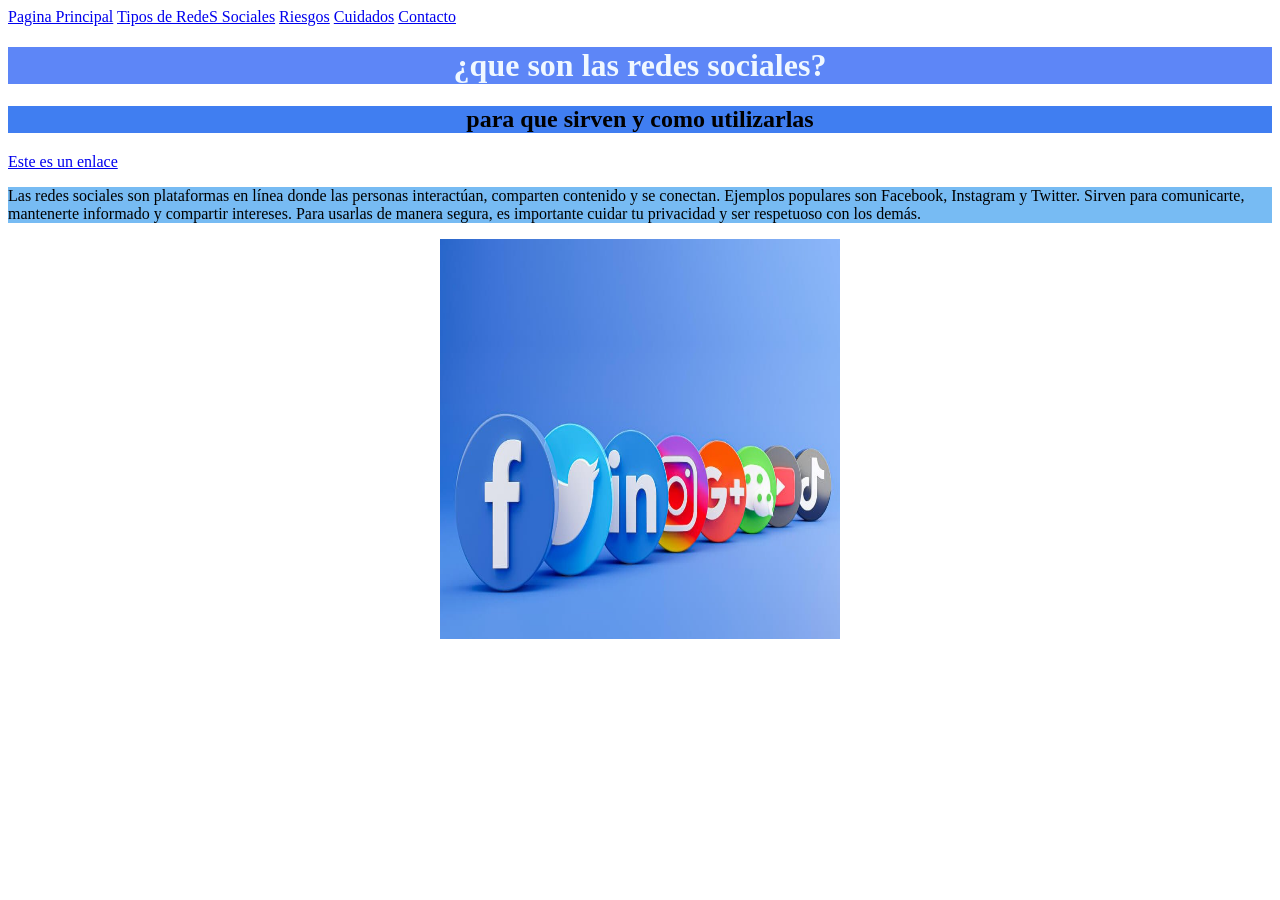
==== index.html @ a06bc3e4 "Add files via upload" ====
<!DOCTYPE html>
<html lang="en">
<head>
    <meta charset="UTF-8">
    <meta http-equiv="X-UA-Compatible" content="IE=edge">
    <meta name="viewport" content="width=device-width, initial-scale=1.0">
    <title>Redes Sociales</title>
    <link rel="stylesheet" href="css/estilos.css">
    <style>
        h1 {color:aliceblue;}
        h2 {color: black;}
    </style>
</head>
<body>
    <nav>
        <a href="index.html" class="nav-enlace">Pagina Principal</a>
        <a href="pagina2.html" class="nav-enlace">Tipos de RedeS Sociales</a>
        <a href="pagina3.html" class="nav-enlace">Riesgos</a>
        <a href="pagina4.html" class="nav-enlace">Cuidados</a>
        <a href="#" class="nav-enlace">Contacto</a>
 </nav>    

    
    <h1 style="background-color:rgb(93, 134, 247) ;"><center>¿que son las redes sociales?</center></h1>
    <p><h2 style="background-color:rgb(64, 126, 241) ;"><center>para que sirven y como utilizarlas</center></h2></p>
    <div>
        <a href="https://www.rdstation.com/es/redes-sociales/">Este es un enlace</a>
        <p style="background-color:rgb(119, 187, 243);">
            Las redes sociales son plataformas en línea donde las personas interactúan, comparten contenido y se conectan. Ejemplos populares son Facebook, Instagram y Twitter. Sirven para comunicarte, mantenerte informado y compartir intereses. Para usarlas de manera segura, es importante cuidar tu privacidad y ser respetuoso con los demás.
        </p>
        <P><center><img src="redessociales.jpg" alt=""width=400 height="400"></center>
        </P>
    </div>
    
</body>
</html>
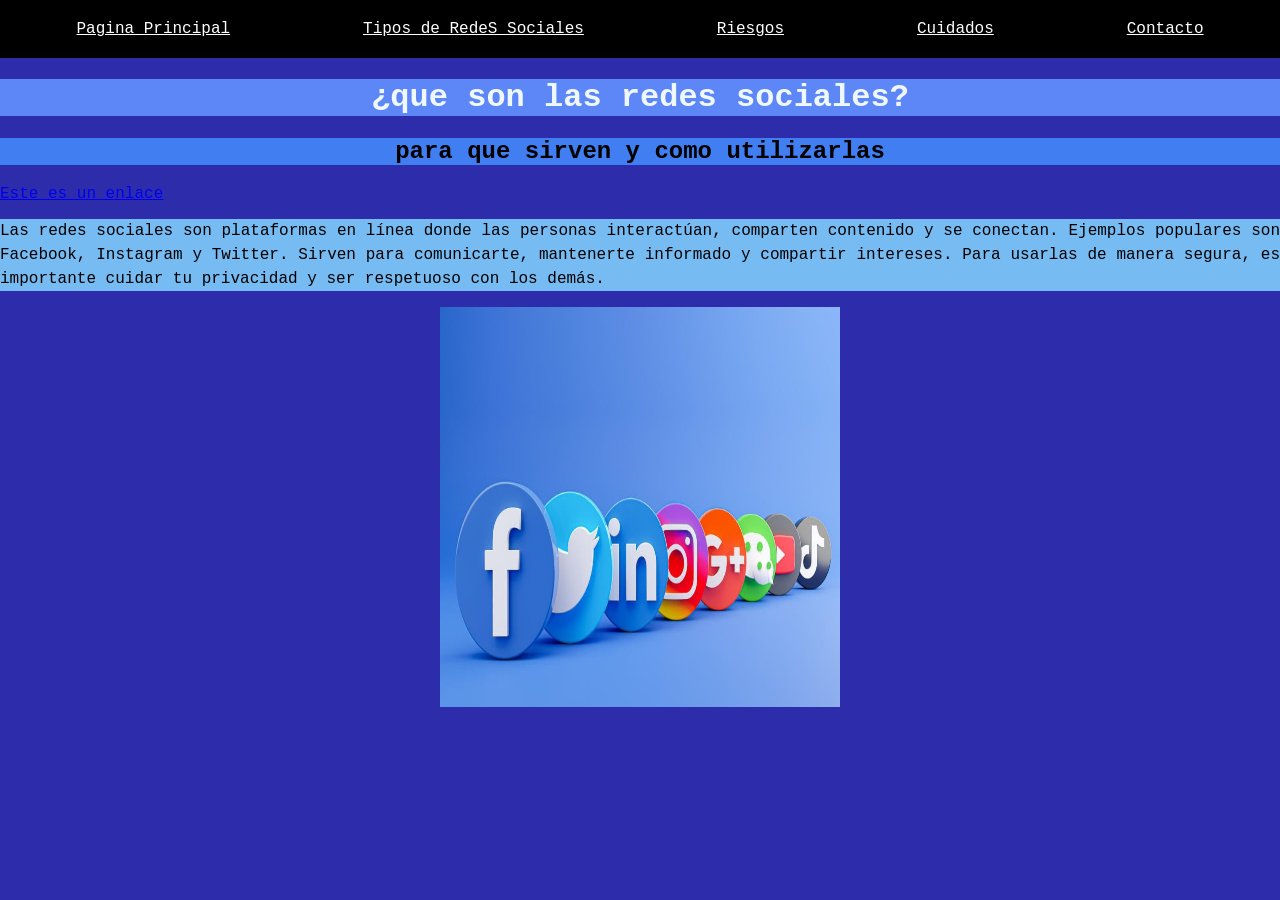
==== commit ec865114: "Update index.html" ====
--- a/index.html
+++ b/index.html
@@ -5,7 +5,7 @@
     <meta http-equiv="X-UA-Compatible" content="IE=edge">
     <meta name="viewport" content="width=device-width, initial-scale=1.0">
     <title>Redes Sociales</title>
-    <link rel="stylesheet" href="css/estilos.css">
+    <link rel="stylesheet" href="estilos.css">
     <style>
         h1 {color:aliceblue;}
         h2 {color: black;}
@@ -33,4 +33,5 @@
     </div>
     
 </body>
-</html>+
+</html>
--- a/estilos.css
+++ b/estilos.css
@@ -0,0 +1,73 @@
+body{ background-color: rgb(45, 45, 172);
+    margin: 0;
+    padding: 0;
+    font-family:'Courier New', Courier, monospace
+    }
+    p{
+    font-family: 'Courier New', Courier, monospace;
+    line-height: 1.5;
+    text-align: justify;
+    }
+    h1{ color: rgb(255, 255, 255);
+    font-family:'Courier New', Courier, monospace
+    }
+    ul{ color: rgb(255, 255, 255);
+    font-family: 'Courier New', Courier, monospace;
+    }
+    ol{color:white;
+    font-family:'Courier New', Courier, monospace;
+    }
+    .nav-enlace{
+      background-color: rgb(0, 0, 0);
+      color: #fff;
+      padding: 10px 30px;
+  
+  }
+  .nav-enlace:hover{
+      background-color: blue;
+  }
+  nav{
+      background-color: rgb(0, 0, 0);
+      padding: 10px;
+      display: flex;
+      justify-content: space-around;
+  }
+
+header, section, footer{
+    padding: 20px;
+    color: white;
+    border:2px solid #ccc ;
+}
+header{
+    border:2px solid #ccc ;
+    background-color:#302dce;
+}
+section{
+    border: 2px solid black; 
+    background-color: #243596;
+    min-height: 200px;
+}
+footer{
+    border: 2px solid #ccc;
+    background-color: #243596;
+    text-align: center;
+}
+.grid{
+    display: grid;
+    grid-template-columns: 1fr 1fr;
+    grid-template-rows: 1fr 1fr;
+    height: 100vh;
+}
+section{
+    border: 2px solid #ccc;
+    padding: 20px;
+    box-sizing: border-box;
+    display: flex;
+    align-items: center;
+    justify-content: center;
+    font-size: 2.5 rem;
+}
+.s1{ background-color:#2d30fc;}
+.s2{ background-color:#2d30fc;}
+.s3{ background-color:#2d30fc;}
+.s4{ background-color:#2d30fc;}
